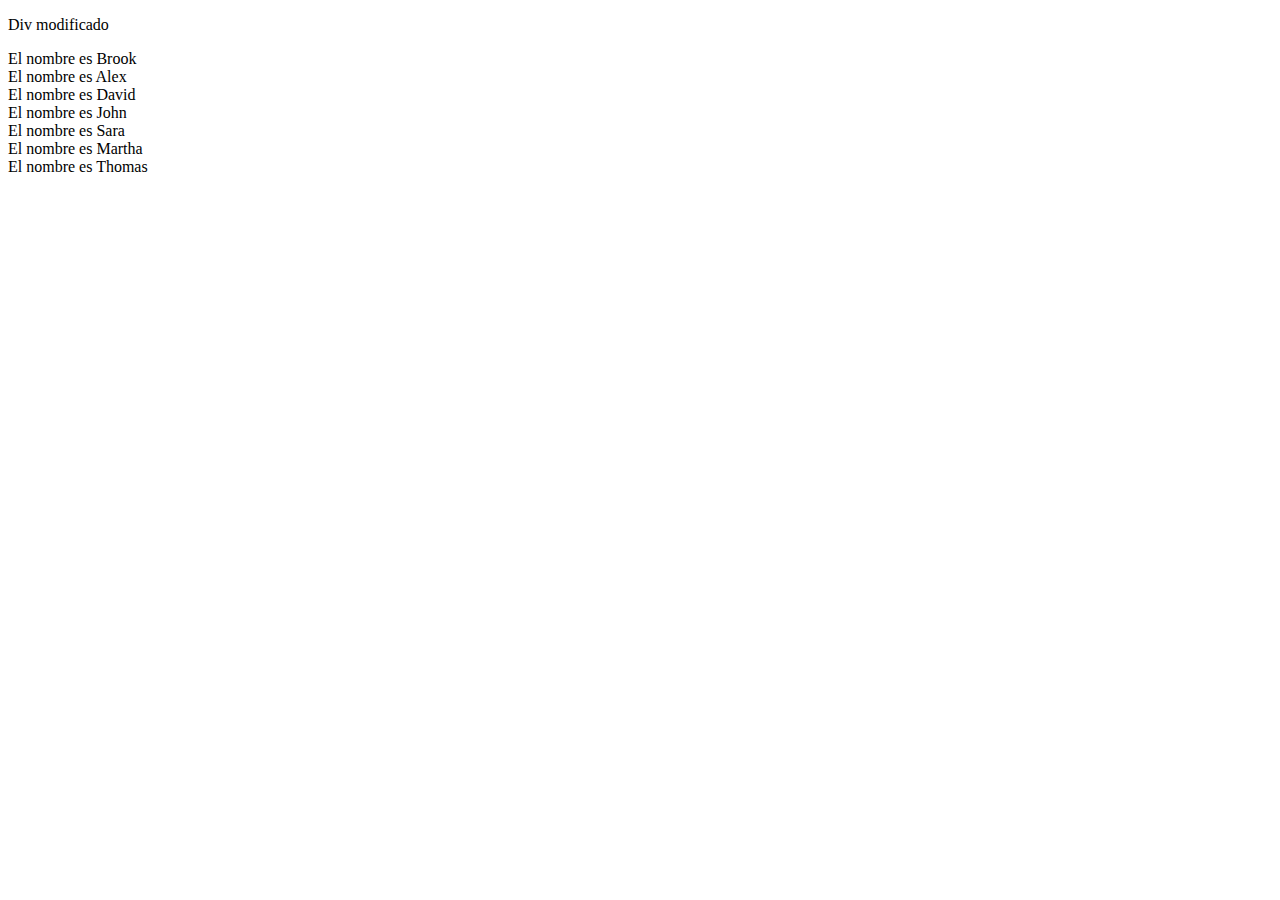
==== DOM/index.html @ 534ffa38 "Insertando" ====
<!DOCTYPE html>
<html lang="en">

<head>
    <meta charset="UTF-8">
    <meta http-equiv="X-UA-Compatible" content="IE=edge">
    <meta name="viewport" content="width=device-width, initial-scale=1.0">
    <title>DOM</title>
</head>

<body onload="inicializar()">

    <div id="container">
        <p>Hola Mundo!</p>
    </div>

    <script src="dom.js"></script>
</body>

</html>
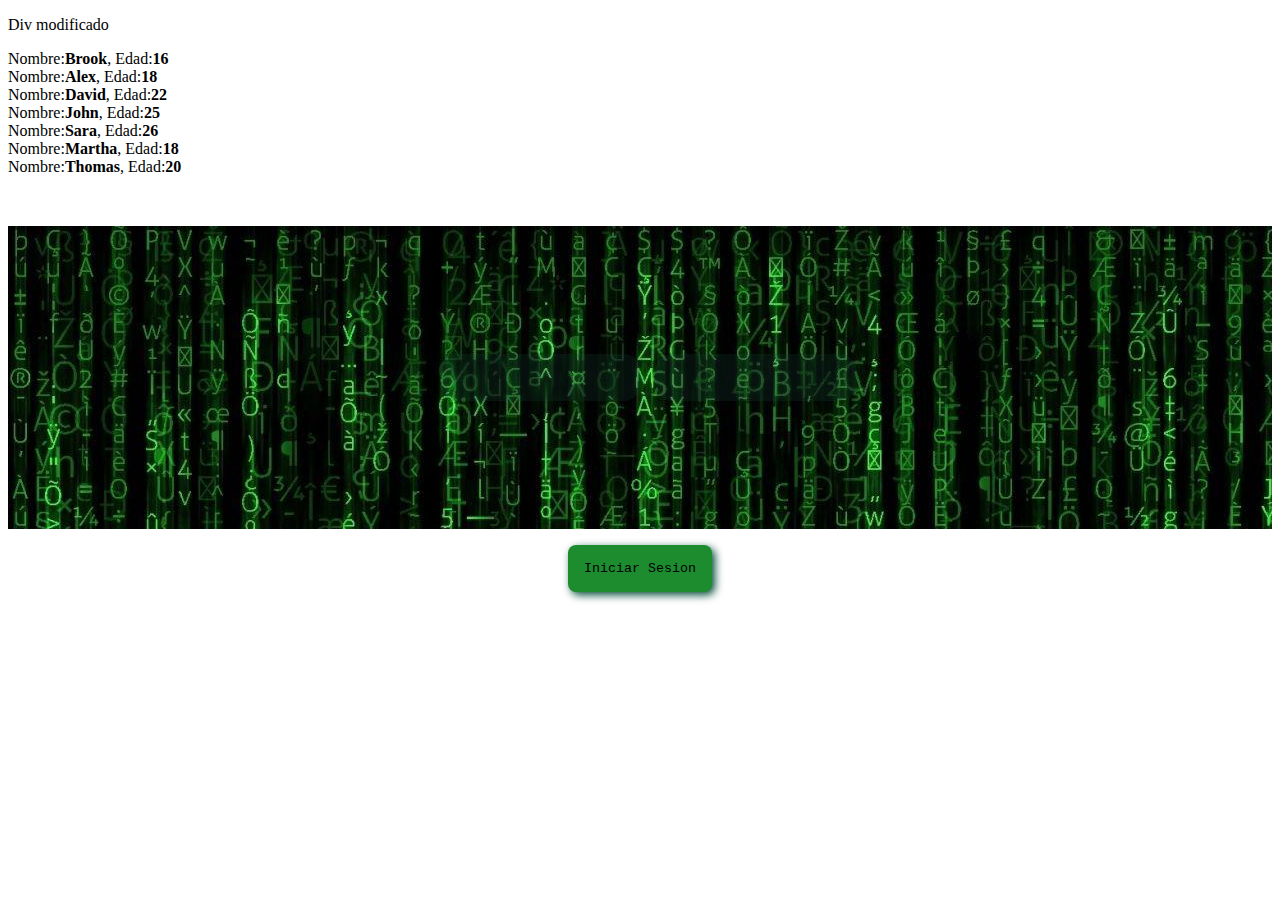
==== commit 878f0e47: "Inicio Sesion" ====
--- a/DOM/index.html
+++ b/DOM/index.html
@@ -5,6 +5,7 @@
     <meta charset="UTF-8">
     <meta http-equiv="X-UA-Compatible" content="IE=edge">
     <meta name="viewport" content="width=device-width, initial-scale=1.0">
+    <link rel="stylesheet" href="../DOM/style.css">
     <title>DOM</title>
 </head>
 
@@ -14,6 +15,20 @@
         <p>Hola Mundo!</p>
     </div>
 
+
+
+
+<div class="divContainer" id="iniciarSesion">
+    <div id="error" class="text"></div>
+    <input type="email" id="email" class="input">
+    <!-- <p id="errorEmail"></p> -->
+    <input type="password" id="password" class="input">
+    <!-- <p id="errorPassword"></p> -->
+</div>
+<div class="btn">
+    <button class="button" onclick="login()">Iniciar Sesion</button>
+</div>
+
     <script src="dom.js"></script>
 </body>
 
--- a/DOM/style.css
+++ b/DOM/style.css
@@ -0,0 +1,56 @@
+.text {
+    color: rgb(255, 255, 255);
+}
+
+.divContainer {
+    font-family: 'Courier New', Courier, monospace;
+    word-spacing: 8px;
+    color: aliceblue;
+    margin-top: 50px;
+    display: flex;
+    justify-content: center;
+    gap: 16px;
+    background-color: aqua;
+    padding: 128px;
+    background-image: url(../DOM/Assets/image/wp2936859-computer-code-wallpaper-1920x1080.jpg);
+}
+
+
+.btn {
+    display: flex;
+    justify-content: center;
+    margin-top: 16px;
+}
+
+.button {
+    font-family: 'Courier New', Courier, monospace;
+    padding: 16px;
+    border-radius: 8px;
+    border: none;
+    box-shadow: 3px 3px 8px rgb(4, 77, 55);
+    background-color: hwb(130 11% 45%);
+}
+
+
+.button:hover {
+    background-color: rgba(206, 206, 206, 0.418);
+    background-image: url(../DOM/Assets/image/wp2936859-computer-code-wallpaper-1920x1080.jpg);
+    background-size: cover;
+    color: white;
+    box-shadow: 8px 8px 4px rgb(4, 77, 55);
+}
+
+
+.input {
+    outline: none;
+    font-family: 'Courier New', Courier, monospace;
+    border-radius: 16px;
+    border: none;
+    padding: 16px;
+    background-color: rgba(24, 71, 56, 0.212);
+}
+
+
+.input:hover {
+    background-color: rgb(203, 219, 214);
+}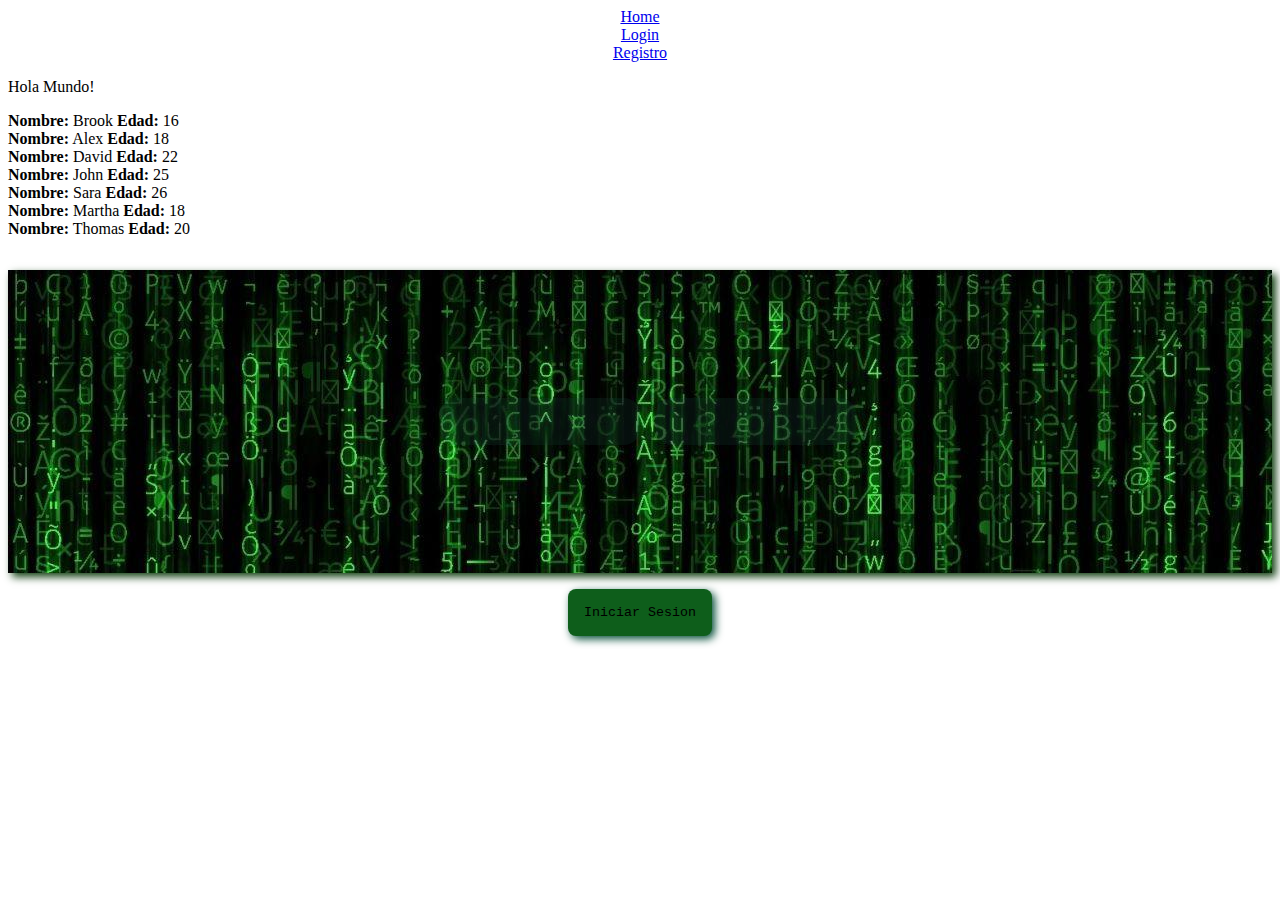
==== commit a09b7332: "Login" ====
--- a/DOM/index.html
+++ b/DOM/index.html
@@ -11,23 +11,24 @@
 
 <body onload="inicializar()">
 
+    <div id="menu">
+
+    </div>
+
     <div id="container">
         <p>Hola Mundo!</p>
     </div>
 
-
-
-
-<div class="divContainer" id="iniciarSesion">
-    <div id="error" class="text"></div>
-    <input type="email" id="email" class="input">
-    <!-- <p id="errorEmail"></p> -->
-    <input type="password" id="password" class="input">
-    <!-- <p id="errorPassword"></p> -->
-</div>
-<div class="btn">
-    <button class="button" onclick="login()">Iniciar Sesion</button>
-</div>
+    <div class="divContainer" id="iniciarSesion">
+        <div id="error" class="text"></div>
+        <input type="email" id="email" class="input">
+        <!-- <p id="errorEmail"></p> -->
+        <input type="password" id="password" class="input">
+        <!-- <p id="errorPassword"></p> -->
+    </div>
+    <div class="btn">
+        <button class="button" onclick="login()">Iniciar Sesion</button>
+    </div>
 
     <script src="dom.js"></script>
 </body>
--- a/DOM/style.css
+++ b/DOM/style.css
@@ -6,13 +6,14 @@
     font-family: 'Courier New', Courier, monospace;
     word-spacing: 8px;
     color: aliceblue;
-    margin-top: 50px;
+    margin-top: 32px;
     display: flex;
     justify-content: center;
     gap: 16px;
     background-color: aqua;
     padding: 128px;
     background-image: url(../DOM/Assets/image/wp2936859-computer-code-wallpaper-1920x1080.jpg);
+    box-shadow: 4px 4px 8px rgb(20, 65, 20);
 }
 
 
@@ -28,7 +29,7 @@
     border-radius: 8px;
     border: none;
     box-shadow: 3px 3px 8px rgb(4, 77, 55);
-    background-color: hwb(130 11% 45%);
+    background-color: #0e5e1b;
 }
 
 
@@ -53,4 +54,9 @@
 
 .input:hover {
     background-color: rgb(203, 219, 214);
+}
+
+#menu a{
+    display: flex;
+    justify-content: center;
 }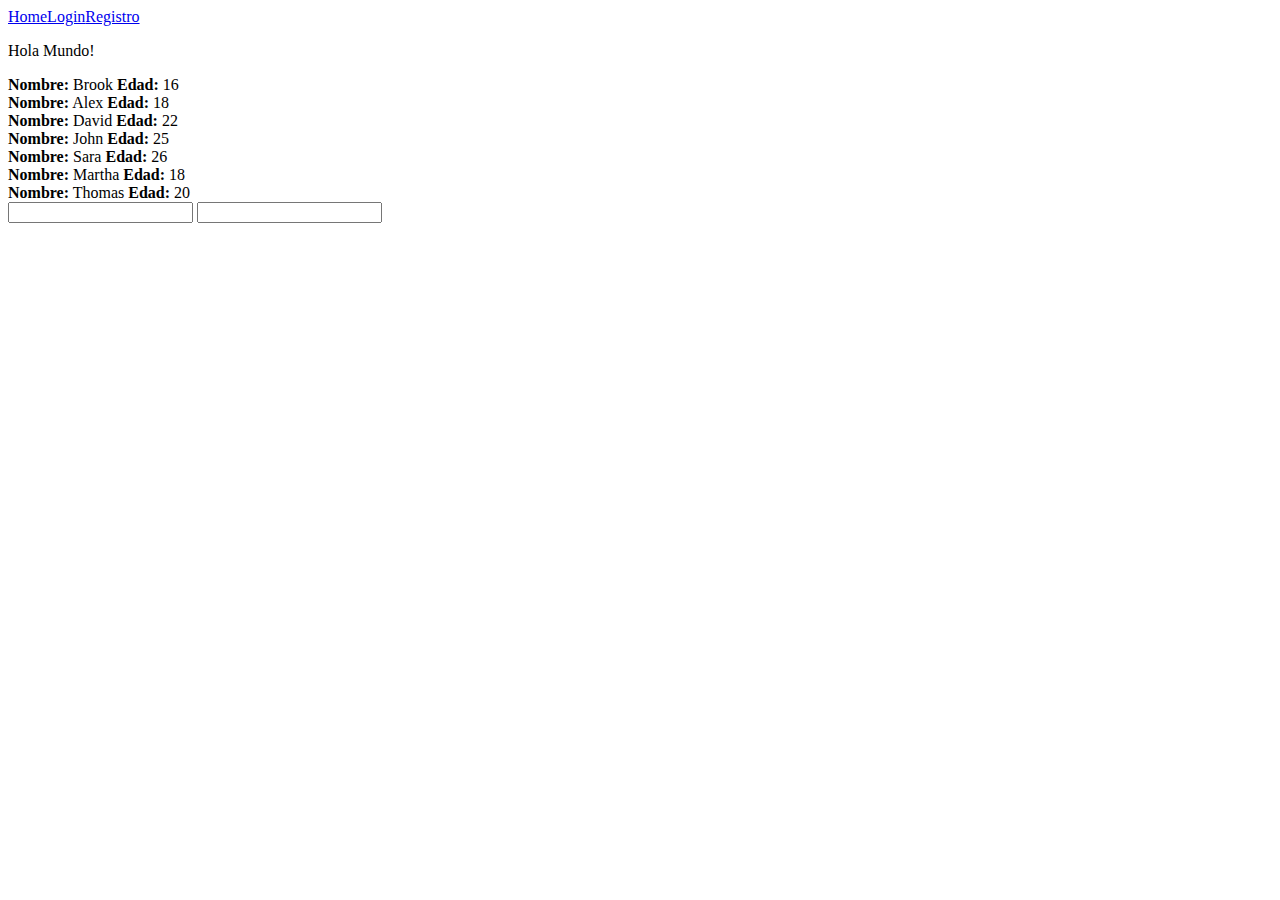
==== commit 7bc848cc: "Registro_Avanzado" ====
--- a/DOM/index.html
+++ b/DOM/index.html
@@ -1,4 +1,5 @@
 <!DOCTYPE html>
+
 <html lang="en">
 
 <head>
@@ -20,17 +21,20 @@
     </div>
 
     <div class="divContainer" id="iniciarSesion">
+
         <div id="error" class="text"></div>
+
         <input type="email" id="email" class="input">
-        <!-- <p id="errorEmail"></p> -->
+       
         <input type="password" id="password" class="input">
-        <!-- <p id="errorPassword"></p> -->
+        
     </div>
+
     <div class="btn">
-        <button class="button" onclick="login()">Iniciar Sesion</button>
+        <button id="boton" class="button" onclick="login()">Iniciar Sesion</button>
     </div>
 
     <script src="dom.js"></script>
+
 </body>
-
 </html>--- a/DOM/style.css
+++ b/DOM/style.css
@@ -1,4 +1,4 @@
-.text {
+/* .text {
     color: rgb(255, 255, 255);
 }
 
@@ -15,7 +15,6 @@
     background-image: url(../DOM/Assets/image/wp2936859-computer-code-wallpaper-1920x1080.jpg);
     box-shadow: 4px 4px 8px rgb(20, 65, 20);
 }
-
 
 .btn {
     display: flex;
@@ -59,4 +58,85 @@
 #menu a{
     display: flex;
     justify-content: center;
-}+} */
+
+.container{
+    color: #ffffff;
+    font-family: Arial, Helvetica, sans-serif;
+    display: flex;
+    justify-content: center;
+    align-items: center;
+    background-image: url(../DOM/Assets/image/wallpaperflare.com_wallpaper.jpg);
+    background-size: auto;
+    background-position: bottom;
+    background-color:rgb(48, 48, 56);
+    padding: 128px;
+}
+
+.container:hover{
+    background-image: linear-gradient(#0c434d63,#8858cb65), url(../DOM/Assets/image/wallpaperflare.com_wallpaper.jpg);
+    
+}
+
+.formulario input{
+    color: #62a3c2;
+    border-radius: 8px;
+    padding: 8px;
+    border: none;
+    box-shadow: 2px 2px 4px #852966;
+    outline: none;
+
+}
+
+.formulario input:hover{
+    color: #ffffff;
+    background-image: linear-gradient(rgba(0, 0, 0, 0.836), rgba(255, 255, 255, 0.616)), url(../DOM/Assets/image/wallpaperflare.com_wallpaper.jpg);
+    background-position: bottom;
+    background-color: #84358b7a;
+}
+
+.btn{
+    font-family: Arial, Helvetica, sans-serif;
+    display: flex;
+    justify-content: center;
+    margin-top: 32px;
+    padding: 32px;
+}
+
+.button{
+    color: #ffffff;
+    background-color: #29856600;
+    font-family: Arial, Helvetica, sans-serif;
+    background-size: cover;
+    border: none;
+    border-radius: 8px;
+    padding: 8px;
+}
+
+.button:hover{
+    color: #ffffff;
+    background-color: rgba(0, 0, 0, 0);
+    transition: 200ms;
+    box-shadow: 6px 6px 1px #852966;
+}
+
+.mensaje{
+    color: #852966;
+    font-size: 32px;
+    margin-top: 8px;
+    display: flex;
+    justify-content: center;
+    font-family: Arial, Helvetica, sans-serif;
+    border: 1px solid #852966;
+}
+
+.mensaje2{
+    color: #298566;
+    font-size: 32px;
+    margin-top: 8px;
+    display: flex;
+    justify-content: center;
+    font-family: Arial, Helvetica, sans-serif;
+    border: 1px solid #852966;
+}
+
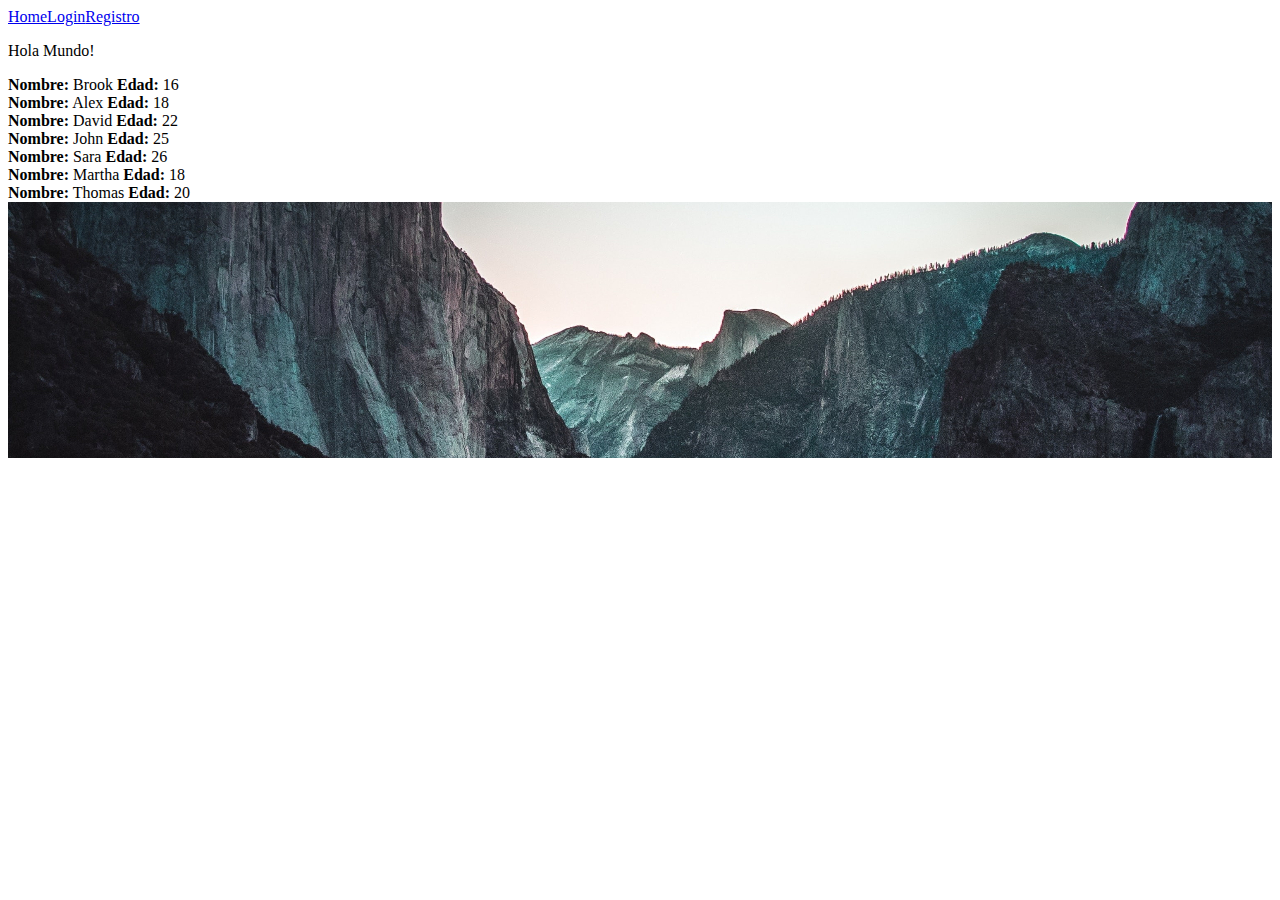
==== commit 610ab61f: "localStorage" ====
--- a/DOM/index.html
+++ b/DOM/index.html
@@ -12,7 +12,7 @@
 
 <body onload="inicializar()">
 
-    <div id="menu">
+    <div class="enlace" id="menu">
 
     </div>
 
@@ -20,14 +20,7 @@
         <p>Hola Mundo!</p>
     </div>
 
-    <div class="divContainer" id="iniciarSesion">
-
-        <div id="error" class="text"></div>
-
-        <input type="email" id="email" class="input">
-       
-        <input type="password" id="password" class="input">
-        
+    <div class="container">
     </div>
 
     <div class="btn">
@@ -37,4 +30,5 @@
     <script src="dom.js"></script>
 
 </body>
+
 </html>--- a/DOM/style.css
+++ b/DOM/style.css
@@ -55,10 +55,17 @@
     background-color: rgb(203, 219, 214);
 }
 
-#menu a{
+/* #menu a{
     display: flex;
     justify-content: center;
-} */
+} */ 
+
+
+.enlace a{
+    display: inline-block;
+    justify-content: cen;
+}
+
 
 .container{
     color: #ffffff;
@@ -90,9 +97,8 @@
 
 .formulario input:hover{
     color: #ffffff;
-    background-image: linear-gradient(rgba(0, 0, 0, 0.836), rgba(255, 255, 255, 0.616)), url(../DOM/Assets/image/wallpaperflare.com_wallpaper.jpg);
     background-position: bottom;
-    background-color: #84358b7a;
+    background-color: #84358b;
 }
 
 .btn{
